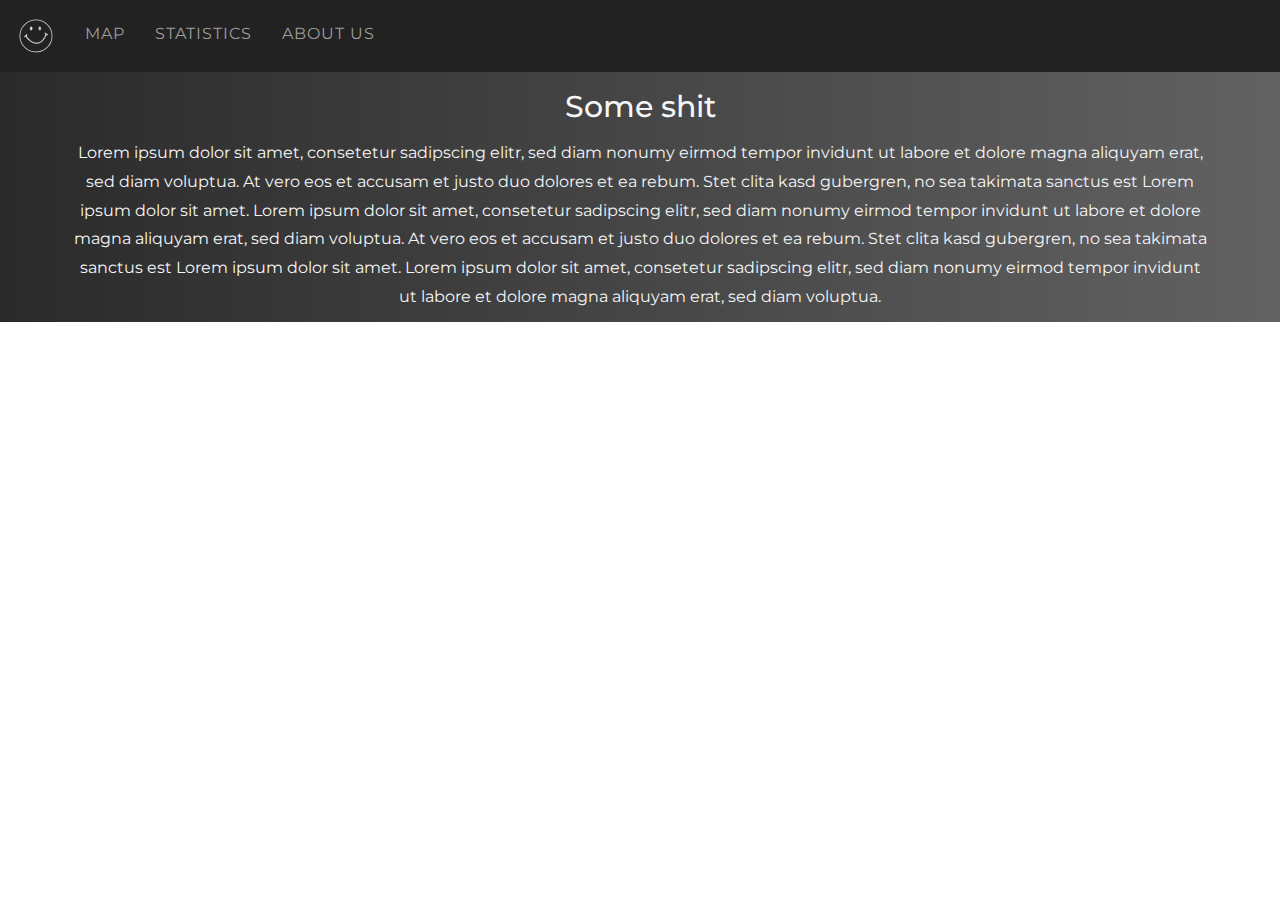
==== index.html @ 157eea61 "first commit" ====
<!DOCTYPE html>
<html>
  <head>
    <meta charset="utf-8">
    <title>big data project</title>

    <link rel="stylesheet" href="https://maxcdn.bootstrapcdn.com/bootstrap/3.3.7/css/bootstrap.min.css">
    <script src="https://ajax.googleapis.com/ajax/libs/jquery/3.1.1/jquery.min.js"></script>
    <script src="https://maxcdn.bootstrapcdn.com/bootstrap/3.3.7/js/bootstrap.min.js"></script>
    <script src="https://code.highcharts.com/highcharts.js"></script>
    <link rel="stylesheet" href="static/style.css"/>
    <!-- fonts -->
    <link href="https://fonts.googleapis.com/css?family=Montserrat" rel="stylesheet">
  </head>

  <body>

    <!-- Banner -->
    <!--
    <div class="container">
      <div class="row">
        <h1> ERMEHGERD </h1>
      </div>
    </div>
    -->

    <!-- Navbar -->
    <nav class="navbar-default navbar-inverse navbar-fixed-top" data-spy="affix" data-offset-top="0">
      <div class="navbar-header">
        <button type="button" class="navbar-toggle" data-toggle="collapse">
          <span class="icon-bar"></span>
          <span class="icon-bar"></span>
          <span class="icon-bar"></span>
        </button>
          <div>
            <a href="#top">
              <img src="static/smiley.png" class="img-responsive margin" style="display:inline" alt="icon" width="40">
            </a>
          </div>
      </div>
      <div class="collapse navbar-collapse" id="myNavbar">
        <ul id="nav" class="nav navbar-nav navbar-left navbar-elements">
          <li><a href="#1">MAP</a></li>
          <li><a href="#2">STATISTICS</a></li>
          <li><a href="#3">ABOUT US</a></li>
        </ul>
      </div>
    </nav>

    <!-- Content -->
    <div class="container-fluid bg1" id="shit">
      <h2 align="center" id=2> Some shit </h2>
      <div class="container bg-1">
        <p id="p1" align="center">
          Lorem ipsum dolor sit amet, consetetur sadipscing elitr, sed diam nonumy eirmod tempor invidunt ut labore et dolore magna aliquyam erat, sed diam voluptua. At vero eos et accusam et justo duo dolores et ea rebum. Stet clita kasd gubergren, no sea takimata sanctus est Lorem ipsum dolor sit amet. Lorem ipsum dolor sit amet, consetetur sadipscing elitr, sed diam nonumy eirmod tempor invidunt ut labore et dolore magna aliquyam erat, sed diam voluptua. At vero eos et accusam et justo duo dolores et ea rebum. Stet clita kasd gubergren, no sea takimata sanctus est Lorem ipsum dolor sit amet. Lorem ipsum dolor sit amet, consetetur sadipscing elitr, sed diam nonumy eirmod tempor invidunt ut labore et dolore magna aliquyam erat, sed diam voluptua.
        </p>
      </div>
    </div>
  </body>

</html>
---- static/style.css ----
body {
  padding-top: 70px;
  font: 20px Montserrat, sans-serif;
  line-height: 1.8;
  color: #f5f6f7;
  position: relative;
}
h1,h2,h3,h4,h5,h6 {
  margin-bottom: 16px;
}
p {
  font-size: 16px;
}
.margin {
  margin-top: 16px;
  margin-bottom: 16px;
  margin-left: 16px;
  margin-right: 5px;
}
.bg1 {
  /* Blue */
  background: #00d2ff; /* fallback for old browsers */
  background: -webkit-linear-gradient(to right, #00d2ff , #3a7bd5); /* Chrome 10-25, Safari 5.1-6 */
  background: linear-gradient(to right, #2a2a2a , #626262); /* W3C, IE 10+/ Edge, Firefox 16+, Chrome 26+, Opera 12+, Safari 7+ */
}
.navbar-elements{
  padding: 9px 9px 9px 9px;
}
.navbar-default {
  font-size: 16px;
  letter-spacing: 1px;
  /*background-color: #777;*/
  /*background-image: none;*/
  border: none;
}
/*highlight on hover color */
.navbar-default .navbar-nav > li > a:hover, .navbar-default .navbar-nav > li > a:focus {
  /*background-color: #03a465;*/
  color: #0084b4;
}
.small-block {
  background-color: #ffffff;
  color: #000000;
}
/*a:hover, a:active {
  color: #ffffff;
  font-weight: 400;
  text-decoration: none;
}*/
strong{
  color: #FFF;
}
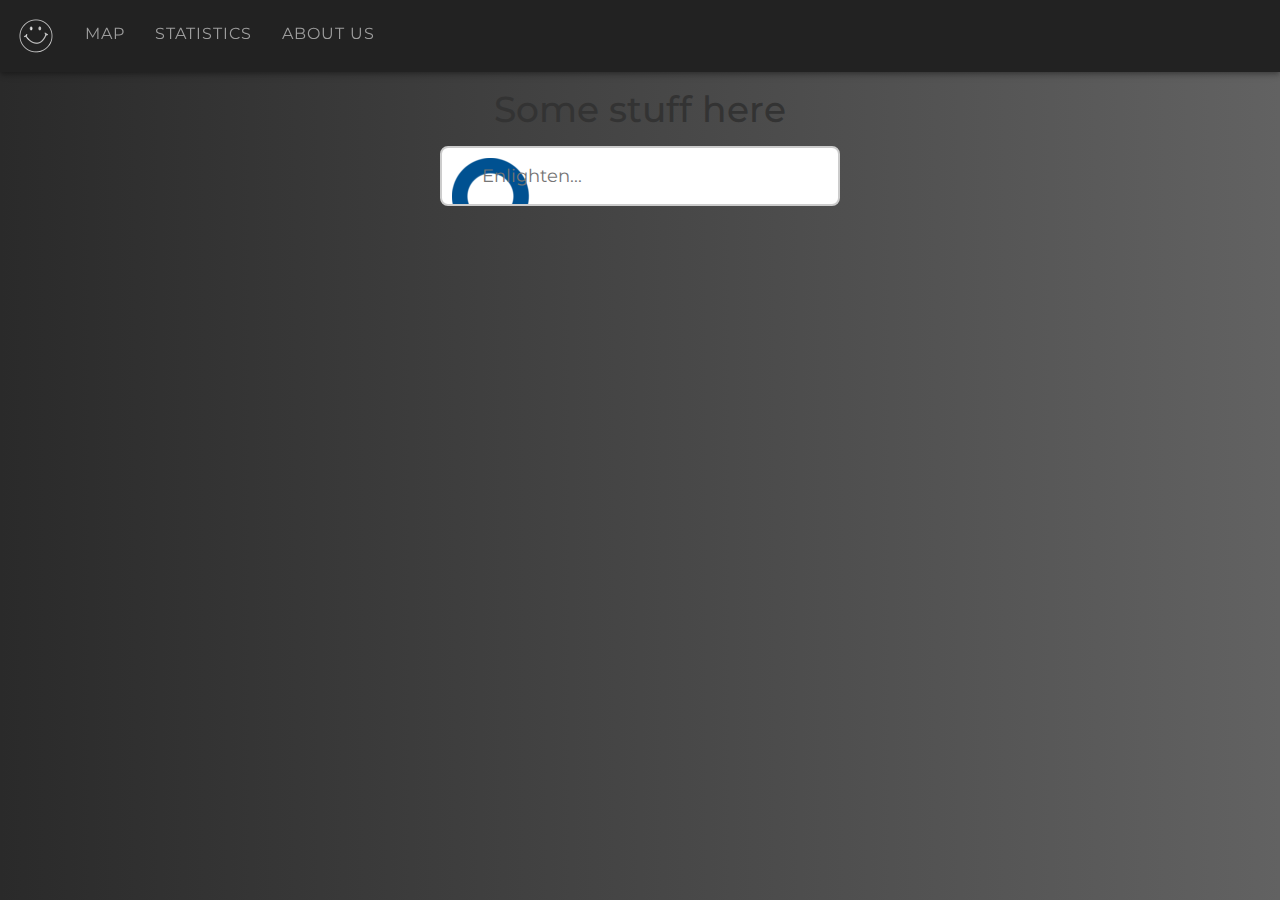
==== commit 8aca721e: "Added html and css for search bar" ====
--- a/index.html
+++ b/index.html
@@ -13,7 +13,7 @@
     <link href="https://fonts.googleapis.com/css?family=Montserrat" rel="stylesheet">
   </head>
 
-  <body>
+  <body class="bg1">
 
     <!-- Banner -->
     <!--
@@ -33,7 +33,7 @@
           <span class="icon-bar"></span>
         </button>
           <div>
-            <a href="#top">
+            <a href="./index.html">
               <img src="static/smiley.png" class="img-responsive margin" style="display:inline" alt="icon" width="40">
             </a>
           </div>
@@ -42,20 +42,16 @@
         <ul id="nav" class="nav navbar-nav navbar-left navbar-elements">
           <li><a href="#1">MAP</a></li>
           <li><a href="#2">STATISTICS</a></li>
-          <li><a href="#3">ABOUT US</a></li>
+          <li><a href="./about.html">ABOUT US</a></li>
         </ul>
       </div>
     </nav>
+    <h1 align="center"> Some stuff here </h1>
+    <form align="center">
+      <input type="text" name="search" placeholder="Enlighten...">
+    </form>
+    <div class="puthere"> </div>
 
-    <!-- Content -->
-    <div class="container-fluid bg1" id="shit">
-      <h2 align="center" id=2> Some shit </h2>
-      <div class="container bg-1">
-        <p id="p1" align="center">
-          Lorem ipsum dolor sit amet, consetetur sadipscing elitr, sed diam nonumy eirmod tempor invidunt ut labore et dolore magna aliquyam erat, sed diam voluptua. At vero eos et accusam et justo duo dolores et ea rebum. Stet clita kasd gubergren, no sea takimata sanctus est Lorem ipsum dolor sit amet. Lorem ipsum dolor sit amet, consetetur sadipscing elitr, sed diam nonumy eirmod tempor invidunt ut labore et dolore magna aliquyam erat, sed diam voluptua. At vero eos et accusam et justo duo dolores et ea rebum. Stet clita kasd gubergren, no sea takimata sanctus est Lorem ipsum dolor sit amet. Lorem ipsum dolor sit amet, consetetur sadipscing elitr, sed diam nonumy eirmod tempor invidunt ut labore et dolore magna aliquyam erat, sed diam voluptua.
-        </p>
-      </div>
-    </div>
   </body>
 
 </html>
--- a/static/style.css
+++ b/static/style.css
@@ -1,17 +1,20 @@
-
 
 body {
   padding-top: 70px;
   font: 20px Montserrat, sans-serif;
   line-height: 1.8;
-  color: #f5f6f7;
   position: relative;
+  background-image:
 }
 h1,h2,h3,h4,h5,h6 {
   margin-bottom: 16px;
 }
 p {
   font-size: 16px;
+}
+
+.light-text {
+  color: white;
 }
 .margin {
   margin-top: 16px;
@@ -29,6 +32,7 @@
   padding: 9px 9px 9px 9px;
 }
 .navbar-default {
+  box-shadow: 0 4px 5px 0 rgba(0,0,0,.14),0 1px 10px 0 rgba(0,0,0,.12),0 2px 4px -1px rgba(0,0,0,.2);
   font-size: 16px;
   letter-spacing: 1px;
   /*background-color: #777;*/
@@ -44,11 +48,22 @@
   background-color: #ffffff;
   color: #000000;
 }
-/*a:hover, a:active {
-  color: #ffffff;
-  font-weight: 400;
-  text-decoration: none;
-}*/
-strong{
-  color: #FFF;
+
+input[type=text] {
+    width: 400px;
+    box-sizing: border-box;
+    border: 2px solid #ccc;
+    border-radius: 8px;
+    font-size: 18px;
+    background-color: white;
+    background-image: url('search-icon.png');
+    background-position: 10px 10px;
+    background-repeat: no-repeat;
+    padding: 12px 20px 12px 40px;
+    -webkit-transition: width 0.4s ease-in-out;
+    transition: width 0.3s ease-in-out;
 }
+
+input[type=text]:focus {
+    width: 410px;
+}
